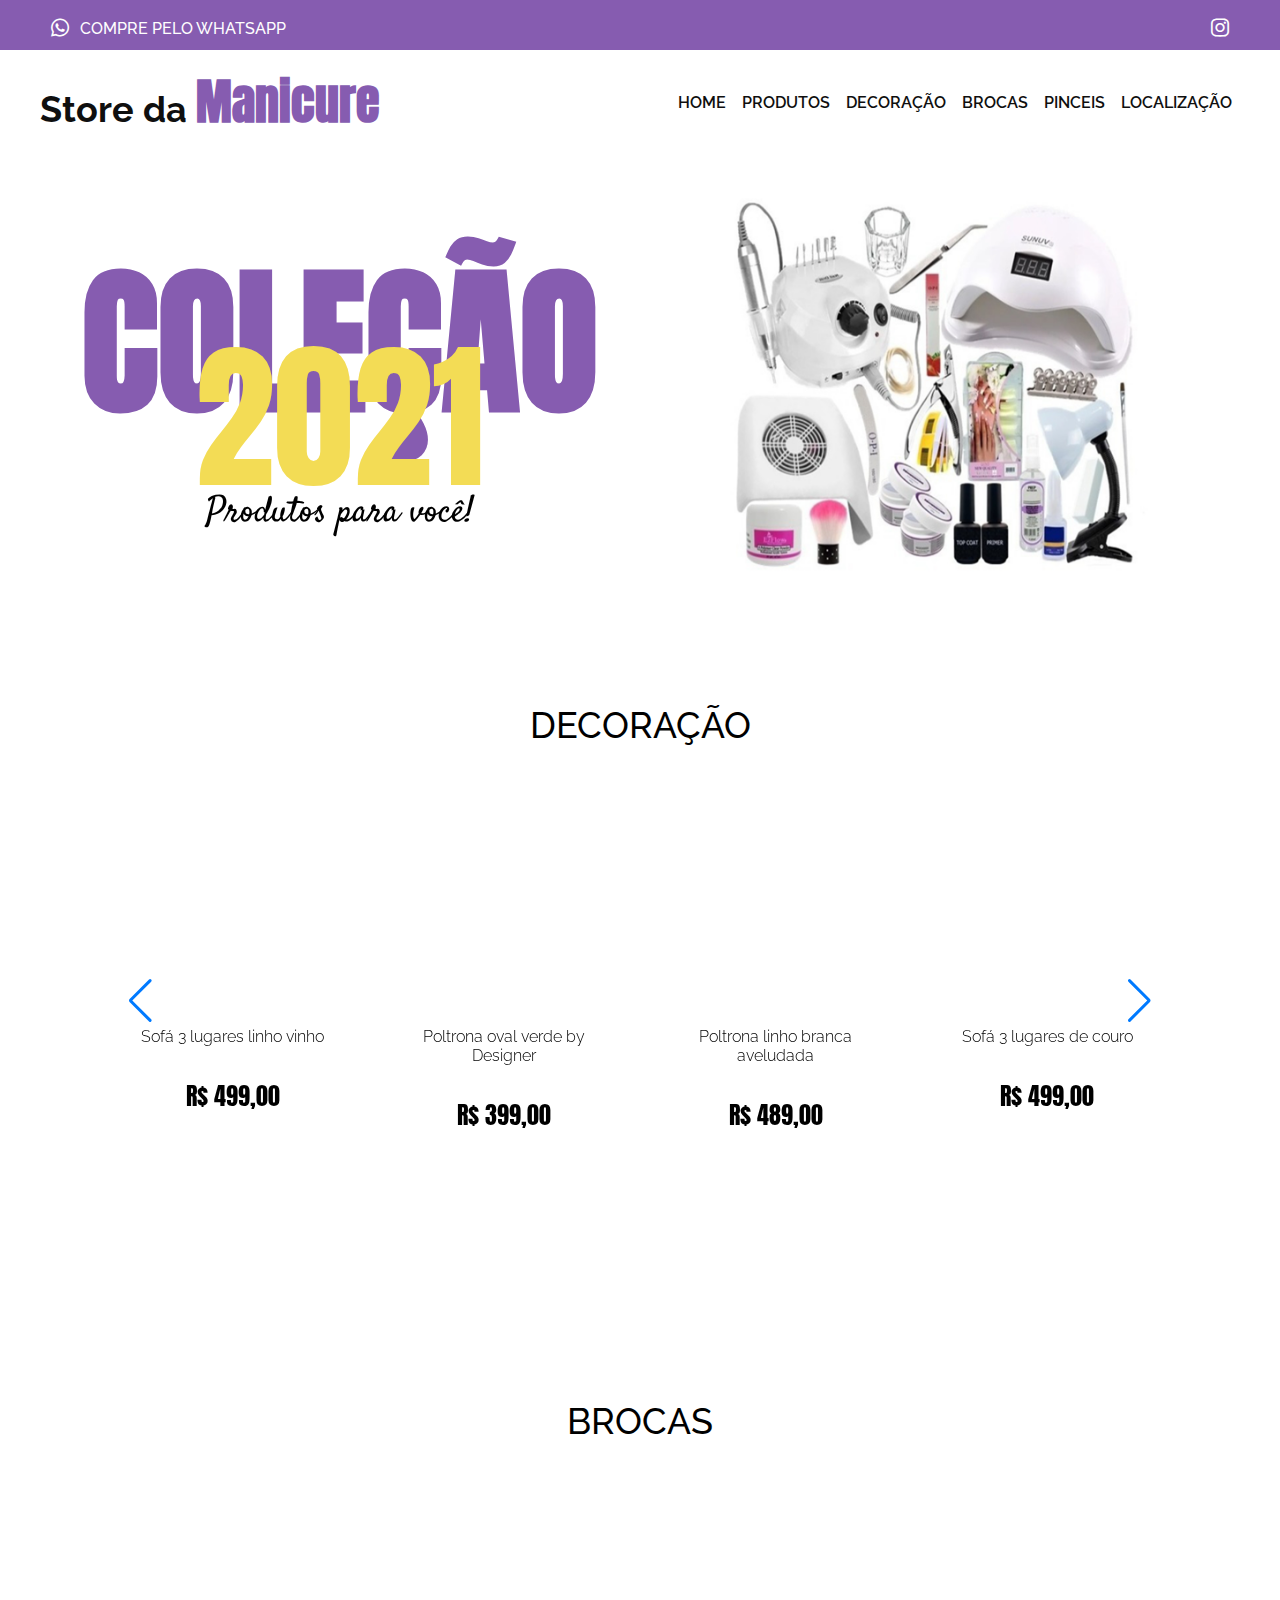
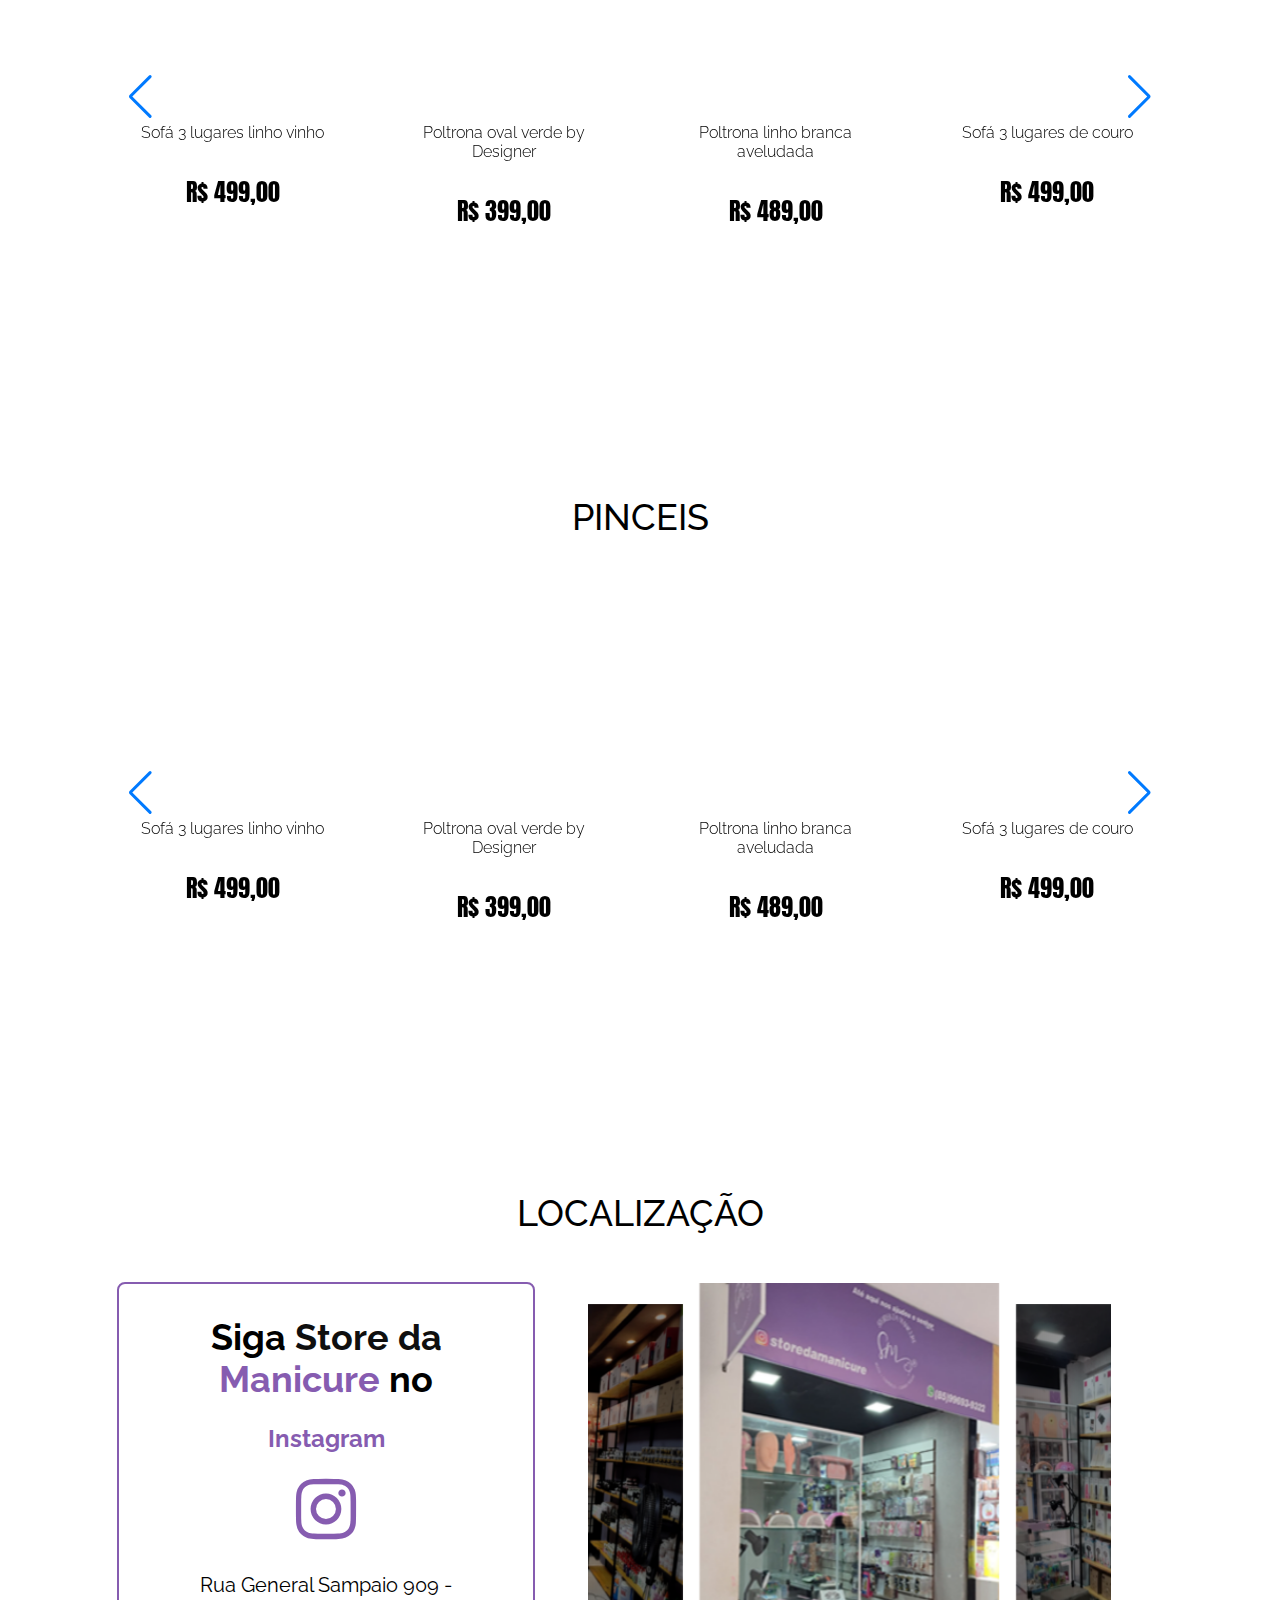
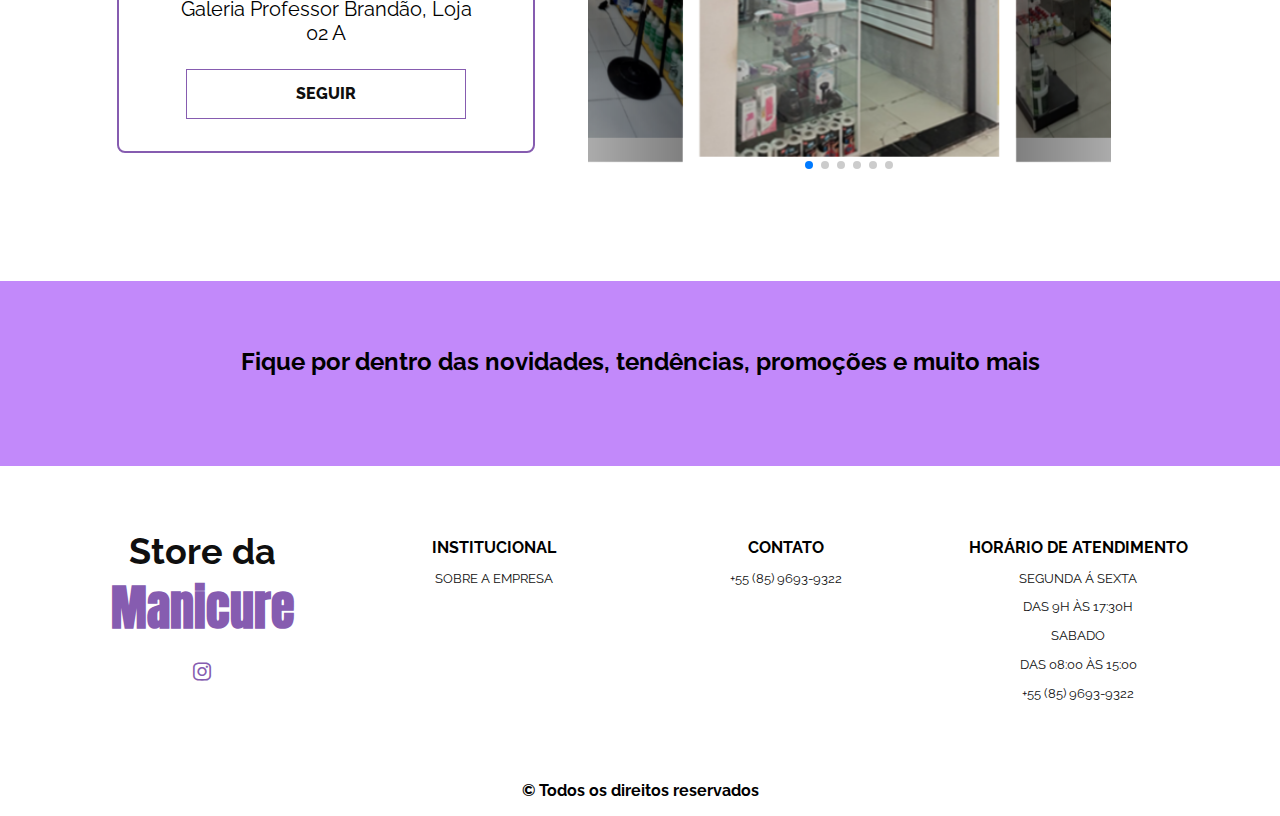
==== produtos.html @ 6039e3cc "Update produtos.html" ====
<!DOCTYPE html>
<html lang="en">

<head>
    <meta charset="utf-8" />
    <title>Store da Manicure</title>
    <meta name="viewport" content="width=device-width, initial-scale=1, minimum-scale=1, maximum-scale=1" />
    <!-- Link BoxIcons -->
    <link href='https://unpkg.com/boxicons@2.0.9/css/boxicons.min.css' rel='stylesheet'>
    <!-- Link Swiper CSS -->
    <link rel="stylesheet" href="assets/css/swiper-bundle.css" />
    <!-- Link CSS Style -->
    <link rel="stylesheet" href="assets/css/style.css">

</head>

<body>
    <div class="social">

        <div class="social__content container">
            <div class="social__whatsApp">
                <a href="http://wa.me/5585996939322/">
                    <i class='bx bxl-whatsapp'></i>
                    <span>Compre pelo WhatsApp</span>
                </a>
            </div>
            <div class="social__media">
                <a href="https://www.instagram.com/storedamanicure/"><i class='bx bxl-instagram'></i></a>
            </div>
        </div>

    </div>
    <!-- HEADER -->
    <header class="header" id="header">
        <div class="nav__bar container">
            <h1><a href="#" class="logo">Store da <span> Manicure</span></a></h1>

            <div class="nav" id="nav">
                <ul class="nav__menu">
                    <li class="nav__item"><a href="./index.html" class="nav__link">Home</a></li>
                    <li class="nav__item"><a href="./produtos.html" class="nav__link">Produtos</a></li>
                    <li class="nav__item"><a href="#decoracao" class="nav__link">Decoração</a></li>
                    <li class="nav__item"><a href="#brocas" class="nav__link">Brocas</a></li>
                    <li class="nav__item"><a href="#pinceis" class="nav__link">Pinceis</a></li>
                    <li class="nav__item"><a href="#loc" class="nav__link">Localização</a></li>
                </ul>
            </div>      
                <div class="nav__toggle" id="nav-toggle">
                    <i class='bx bx-menu'></i>
                </div>
            </div>
        </div>
    </header>
    <!-- HEADER END -->

    <!-- MAIN -->
    <main>
        <!-- HERO -->
        <section class="hero container">
            <div class="hero__content swiper" id="hero">
                <div class="swiper-wrapper">
                    <div class="hero__slide swiper-slide">
                        <div class="hero__slide-text">
                            <h1>coleção</h1>
                            <span>2021</span>
                            <p>Produtos para você!</p>
                        </div>
                        <div class="hero__slide-img">
                            <img src="./assets/img/teste 2.png" alt="">
                        </div>
                    </div>

                    <div class="hero__slide swiper-slide">
                        <div class="hero__slide-text">
                            <h1>5%</h1>
                            <span>OFF</span>
                            <p>Na loja fisica</p>
                        </div>
                        <div class="hero__slide-img">
                            <img src="./assets/img/teste 3.png" alt="">
                        </div>
                    </div>
                </div>
            </div>
        </section>
        <!-- HERO END -->

        <!-- OFFER TWO 01 -->
        <section class="offer section container" id="decoracao">
            <h1 class="section__title">Decoração</h1>
            <div class="offer__content swiper-container" id="offer">
                <div class="swiper-wrapper">
                    <div class="offer__item swiper-slide">
                        <div class="offer__img">
                            <img src="assets/img/desejados/desejado-1.png" alt="">
                        </div>
                        <div class="offer__desc">
                            <p>Sofá 3 lugares linho vinho</p>
                        </div>
                        <div class="offer__price">
                            <span>R$ 499,00</span>
                        </div>
                        <a href="http://wa.me/5585996939322/" class="btn">Compre agora!</a>
                    </div>

                    <div class="offer__item swiper-slide">
                        <div class="offer__img">
                            <img src="assets/img/desejados/desejado-2.png" alt="">
                        </div>
                        <div class="offer__desc">
                            <p>Poltrona oval verde by Designer</p>
                        </div>
                        <div class="offer__price">
                            <span>R$ 399,00</span>
                        </div>
                        <a href="http://wa.me/5585996939322/" class="btn">Compre agora!</a>                 
                       </div>

                    <div class="offer__item swiper-slide">
                        <div class="offer__img">
                            <img src="assets/img/desejados/desejado-3.png" alt="">
                        </div>
                        <div class="offer__desc">
                            <p>Poltrona linho branca aveludada</p>
                        </div>
                        <div class="offer__price">
                            <span>R$ 489,00</span>
                        </div>
                        <a href="http://wa.me/5585996939322/" class="btn">Compre agora!</a>
                    </div>

                    <div class="offer__item swiper-slide">
                        <div class="offer__img">
                            <img src="assets/img/desejados/desejado-4.png" alt="">
                        </div>
                        <div class="offer__desc">
                            <p>Sofá 3 lugares de couro</p>
                        </div>
                        <div class="offer__price">
                            <span>R$ 499,00</span>
                        </div>
                        <a href="http://wa.me/5585996939322/" class="btn">Compre agora!</a>
                    </div>

                    <div class="offer__item swiper-slide">
                        <div class="offer__img">
                            <img src="assets/img/desejados/desejado-5.png" alt="">
                        </div>
                        <div class="offer__desc">
                            <p>Poltrona linha laranja aveludada</p>
                        </div>
                        <div class="offer__price">
                            <span>R$ 499,00</span>
                        </div>
                        <a href="http://wa.me/5585996939322/" class="btn">Compre agora!</a>
                    </div>
                </div>
                <div class="swiper-button-next"></div>
                <div class="swiper-button-prev"></div>
            </div>
        </section>
        <!-- OFFER TWO END -->

        
        <!-- OFFER TWO  02-->
        <section class="offer section container" id="brocas">
            <h1 class="section__title">Brocas</h1>
            <div class="offer__content swiper-container" id="offer">
                <div class="swiper-wrapper">
                    <div class="offer__item swiper-slide">
                        <div class="offer__img">
                            <img src="assets/img/desejados/desejado-1.png" alt="">
                        </div>
                        <div class="offer__desc">
                            <p>Sofá 3 lugares linho vinho</p>
                        </div>
                        <div class="offer__price">
                            <span>R$ 499,00</span>
                        </div>
                        <a href="http://wa.me/5585996939322/" class="btn">Compre agora!</a>
                    </div>

                    <div class="offer__item swiper-slide">
                        <div class="offer__img">
                            <img src="assets/img/desejados/desejado-2.png" alt="">
                        </div>
                        <div class="offer__desc">
                            <p>Poltrona oval verde by Designer</p>
                        </div>
                        <div class="offer__price">
                            <span>R$ 399,00</span>
                        </div>
                        <a href="http://wa.me/5585996939322/" class="btn">Compre agora!</a>
                    </div>

                    <div class="offer__item swiper-slide">
                        <div class="offer__img">
                            <img src="assets/img/desejados/desejado-3.png" alt="">
                        </div>
                        <div class="offer__desc">
                            <p>Poltrona linho branca aveludada</p>
                        </div>
                        <div class="offer__price">
                            <span>R$ 489,00</span>
                        </div>
                        <a href="http://wa.me/5585996939322/" class="btn">Compre agora!</a>
                    </div>

                    <div class="offer__item swiper-slide">
                        <div class="offer__img">
                            <img src="assets/img/desejados/desejado-4.png" alt="">
                        </div>
                        <div class="offer__desc">
                            <p>Sofá 3 lugares de couro</p>
                        </div>
                        <div class="offer__price">
                            <span>R$ 499,00</span>
                        </div>
                        <a href="http://wa.me/5585996939322/" class="btn">Compre agora!</a>
                    </div>

                    <div class="offer__item swiper-slide">
                        <div class="offer__img">
                            <img src="assets/img/desejados/desejado-5.png" alt="">
                        </div>
                        <div class="offer__desc">
                            <p>Poltrona linha laranja aveludada</p>
                        </div>
                        <div class="offer__price">
                            <span>R$ 499,00</span>
                        </div>
                        <a href="http://wa.me/5585996939322/" class="btn">Compre agora!</a>
                    </div>
                </div>
                <div class="swiper-button-next"></div>
                <div class="swiper-button-prev"></div>
            </div>
        </section>
        <!-- OFFER TWO END -->

         <!-- OFFER TWO 03-->
         <section class="offer section container" id="pinceis">
            <h1 class="section__title">Pinceis</h1>
            <div class="offer__content swiper-container" id="offer">
                <div class="swiper-wrapper">
                    <div class="offer__item swiper-slide">
                        <div class="offer__img">
                            <img src="assets/img/desejados/desejado-1.png" alt="">
                        </div>
                        <div class="offer__desc">
                            <p>Sofá 3 lugares linho vinho</p>
                        </div>
                        <div class="offer__price">
                            <span>R$ 499,00</span>
                        </div>
                        <a href="http://wa.me/5585996939322/" class="btn">Compre agora!</a>
                    </div>

                    <div class="offer__item swiper-slide">
                        <div class="offer__img">
                            <img src="assets/img/desejados/desejado-2.png" alt="">
                        </div>
                        <div class="offer__desc">
                            <p>Poltrona oval verde by Designer</p>
                        </div>
                        <div class="offer__price">
                            <span>R$ 399,00</span>
                        </div>
                        <a href="http://wa.me/5585996939322/" class="btn">Compre agora!</a>
                    </div>

                    <div class="offer__item swiper-slide">
                        <div class="offer__img">
                            <img src="assets/img/desejados/desejado-3.png" alt="">
                        </div>
                        <div class="offer__desc">
                            <p>Poltrona linho branca aveludada</p>
                        </div>
                        <div class="offer__price">
                            <span>R$ 489,00</span>
                        </div>
                        <a href="http://wa.me/5585996939322/" class="btn">Compre agora!</a>
                    </div>

                    <div class="offer__item swiper-slide">
                        <div class="offer__img">
                            <img src="assets/img/desejados/desejado-4.png" alt="">
                        </div>
                        <div class="offer__desc">
                            <p>Sofá 3 lugares de couro</p>
                        </div>
                        <div class="offer__price">
                            <span>R$ 499,00</span>
                        </div>
                        <a href="http://wa.me/5585996939322/" class="btn">Compre agora!</a>
                    </div>

                    <div class="offer__item swiper-slide">
                        <div class="offer__img">
                            <img src="assets/img/desejados/desejado-5.png" alt="">
                        </div>
                        <div class="offer__desc">
                            <p>Poltrona linha laranja aveludada</p>
                        </div>
                        <div class="offer__price">
                            <span>R$ 499,00</span>
                        </div>
                        <a href="http://wa.me/5585996939322/" class="btn">Compre agora!</a>
                    </div>
                </div>
                <div class="swiper-button-next"></div>
                <div class="swiper-button-prev"></div>
            </div>
        </section>
        <!-- OFFER TWO END -->

          <!-- INSPIRATION -->
          <section class="inspiration section container" id="loc">
            <h1 class="section__title">Localização</h1>
            <div class="inspiration__content">
                <div class="inspiration__info">
                    <h2>Siga <a href="#">Store da <span>Manicure</span></a> no</h2>
                    <h3>Instagram</h3>
                    <i class='bx bxl-instagram'></i>
                    <p>Rua General Sampaio 909 -
                        Galeria Professor Brandão, Loja 02 A</p>
                    <a href="https://www.instagram.com/storedamanicure/" class="btn btn__outline">seguir</a>
                </div>
                <div class="inspiration__img swiper-container" id="inspiration-img">
                    <div class="swiper-wrapper">
                        <div class="swiper-slide">
                            <img src="assets/img/loja/1-loja.png" alt="">
                        </div>
                        <div class="swiper-slide">
                            <img src="assets/img/loja/2-loja.png" alt="">
                        </div>
                        <div class="swiper-slide">
                            <img src="assets/img/loja/3-loja.png" alt="">
                        </div>
                        <div class="swiper-slide">
                            <img src="assets/img/loja/4-loja.png" alt="">
                        </div>
                        <div class="swiper-slide">
                            <img src="assets/img/loja/5-loja.png" alt="">
                        </div>
                        <div class="swiper-slide">
                            <img src="assets/img/loja/6-loja.png" alt="">
                        </div>
                    </div>
                    <div class="swiper-pagination"></div>
                </div>
            </div>
        </section>
        <!-- INSPIRATION END -->

        <!-- NEWSLETTER -->
        <section class="newsletter section">
            <div class="newsletter__content container">
                <div class="newsletter__text">
                    <p> Fique por dentro das novidades, tendências, promoções e muito mais </p>
                </div>
            
            </div>
        </section>
        <!-- NEWSLETTER END -->
    </main>
    <!-- MAIN END-->

    <!-- FOOTER -->
    <footer class="footer container">
        <div class="footer__content">
            <div class="footer__data">
                <h1><a href="#" class="logo">Store da <span>Manicure </span></a></h1>
                <div class="social__media">
                    <a href="https://www.instagram.com/storedamanicure/"><i class='bx bxl-instagram'></i></a>

                </div>
            </div>

            <div class="footer__data">
                <h2>Institucional</h2>
                <ul>
                    <li><a href="#">sobre a empresa</a></li>    
                </ul>
            </div>

            <div class="footer__data">
                <h2>Contato</h2>
                <ul>
                    <li><a href="http://wa.me/5585996939322/"> +55 (85) 9693-9322</a></li>
                </ul>
            </div>

            <div class="footer__data">
                <h2>horário de atendimento</h2>
                <ul>
                    <li>segunda á sexta<br>das 9h às 17:30h </li>
                    <li>Sabado <br>das 08:00 às 15:00 </li>
                    <li><a href="http://wa.me/5585996939322/"> +55 (85) 9693-9322</a></li>
                </ul>
            </div>
        </div>
        <div class="copy">
            <p>&copy Todos os direitos reservados</p>
            <span></span>
        </div>
    </footer> 
    <!-- FOOTER END -->

    <!-- Swiper JS -->
    <script src="assets/js/swiper-bundle.js"></script>
    <!-- javascript -->
    <script src="assets/js/style.js"></script>
</body>

</html>
---- assets/css/style.css ----
/* font */
@import url("https://fonts.googleapis.com/css2?family=Anton&family=Raleway:wght@300;400;500;600;700;800&family=Satisfy&display=swap");

:root {
    --header-height: 8rem;

    /*--------------------COLORS-----------------------------*/
    --primary-color: #865cb0;
    --primary-color-alt: #c289fa;
    --secondary-color: #eeeeee;
    --secondary-color-alt: #dcdcdc;
    --black-color: #0f0f0f;
    --white-color: #ffffff;

    /*---------------FONT  AND TYPOGRAPHY-------------------*/
    --font-body: "Raleway", sans-serif;
    --font-title: "Anton", sans-serif;
    --font-cursive: "Satisfy", cursive;
    --big-font-size: 3rem; /*48px*/
    --h1-font-size: 2.25rem; /*36px*/
    --h2-font-size: 1.5rem; /*24px*/
    --h3-font-size: 1.25rem; /*20px*/
    --normal-font-size: 1rem; /*16px*/
    --small-font-size: 0.813rem; /*12px  0.938rem  14*/

    /*---------------FONT WEIGHT-------------------*/
    --font-light: 300;
    --font-regular: 400;
    --font-medium: 500;
    --font-semibold: 600;
    --font-bold: 700;
    --font-extrabold: 800;

    /*---------------MARGINS-------------------*/
    --mb-05: 0.5rem;
    --mb-1: 1rem;
    --mb-1-5: 1.5rem;
    --mb-2: 2rem;
    --mb-2-5: 2.5rem;
    --mb-3: 3rem;

    /*---------------Z INDEXS-------------------*/
    --Z-fixed: 100;
    --z-tooltip: 10;
}
*,
::before,
::after {
    padding: 0;
    margin: 0;
    box-sizing: border-box;
}

html {
    scroll-behavior: smooth;
}

body {
    background-color: var(--white-color);
    font-family: var(--font-body);
    font-size: var(--normal-font-size);
    overflow-x: hidden;
}

a {
    text-decoration: none;
}

ul {
    list-style: none;
}

.container {
    max-width: 1200px;
    margin: 0 auto;
}

.section {
    padding: 6rem 6%;
}

.section__title {
    font-size: var(--h1-font-size);
    text-align: center;
    font-weight: var(--font-medium);
    text-transform: uppercase;
}
/* BUTTON */
.btn {
    width: 100%;
    height: 50px;
    display: flex;
    align-items: center;
    justify-content: center;
    outline: none;
    background-color: var(--primary-color);
    border: none;
    color: var(--white-color);
    font-size: var(--small-font-size);
    font-weight: var(--font-extrabold);
    text-transform: uppercase;
    padding: 0.5rem;
    cursor: pointer;
    transition: all 400ms ease-in-out;
}
.btn:hover {
    background-color: var(--primary-color-alt);
    color: var(--black-color);
}
.btn__outline {
    background-color: var(--white-color);
    border: 1px solid var(--primary-color);
    color: var(--black-color);
}
/* HEADER SOCIAL */
.social {
    width: 100%;
    height: 50px;
    padding: 0.5rem 1rem;
    background-color: var(--primary-color);
}
.social__content {
    display: flex;
    align-items: center;
    justify-content: space-between;
}
.social__whatsApp a {
    display: flex;
    align-items: center;
    color: var(--white-color);
    cursor: pointer;
}
.social__media {
    z-index: 9999;
}
.social__whatsApp i,
.social__media i {
    font-size: var(--h2-font-size);
    color: var(--white-color);
    border-radius: 10px;
    padding: 0.5rem;
    transition: all 400ms ease-in-out;
    cursor: pointer;
}

.social__media i:hover {
    border-radius: 10px;
    color: var(--primary-color);
    background-color: var(--white-color);
}

.social__whatsApp span {
    font-weight: var(--font-medium);
    text-transform: uppercase;
}
/* hHEADER MENU */
.header {
    width: 100%;
    padding: 1rem;
}
.nav__bar {
    display: flex;
    align-items: center;
    justify-content: space-between;
}
.nav__bar .logo, .footer__data .logo {
    font-size: var(--h1-font-size);
    color: var(--black-color);
}
.nav__bar .logo span, .footer__data .logo span {
    font-family: var(--font-title);
    font-size: var(--big-font-size);
    color: var(--primary-color);
}
.nav__login {
    display: flex;
    align-items: center;
    justify-content: space-between;
    z-index: var(--Z-fixed);
}
.nav__user a,
.nav__cart a {
    cursor: pointer;
}
.nav__user a i,
.nav__cart a i {
    font-size: var(--h2-font-size);
    color: var(--black-color);
    padding: 0.5rem;
    margin-right: var(--mb-1);
    transition: all 400ms ease;
}
.nav__toggle {
    font-size: var(--h1-font-size);
    line-height: 36px;
    padding: 0.5rem;
    cursor: pointer;
}
.nav__user a i:hover,
.nav__cart a i:hover,
.nav__toggle:hover {
    background-color: var(--primary-color-alt);
    border-radius: 8px;
}
/* MEDIA QUERY NAVBAR */
@media (max-width: 960px) {
    .nav {
        position: absolute;
        top: 50px;
        right: 0;
        width: 0;
        background-color: var(--primary-color-alt);
        font-size: var(--h2-font-size);
        text-align: center;
        text-transform: capitalize;
        padding-top: var(--header-height);
        box-shadow: -9px -1px 5px 0 rgba(61, 87, 47, 0.4);
        transition: all 400ms ease-in-out;
        z-index: var(--Z-fixed);
    }
    .nav__menu {
        width: 100%;
    }
    .nav__item {
        width: 100%;
        padding: 15px 0;
    }
    .show-menu {
        width: 50%;
    }
}
.nav__link {
    width: 100%;
    font-weight: var(--font-bold);
    color: var(--black-color);
    transition: all 400ms ease;
    position: relative;
}
.nav__item:hover,
.nav__item.active-link {
    background-color: var(--white-color);
}
/* HERO */
.hero {
    width: 100%;
}
.hero__slide-text {
    text-align: center;
    position: relative;
}
.hero__slide-text h1,
.hero__slide-text span {
    font-family: var(--font-title);
    font-size: 100px;
    text-transform: uppercase;
    color: var(--primary-color);
}
.hero__slide-text span {
    position: absolute;
    top: 50%;
    left: 50%;
    transform: translate(-50%, -35%);
    color: #f3dc55;
}
.hero__slide-text p {
    font-family: var(--font-cursive);
    font-size: var(--h1-font-size);
    line-height: 52px;
    margin-top: var(--mb-1-5);
}
.hero__slide-img {
    text-align: center;
}
.hero__slide-img img {
    width: 450px;
}
/* ENVIRONMENT */
.environment__itens {
    display: grid;
    grid-template-columns: repeat(2, 1fr);
    gap: 20px;
    margin: var(--mb-3) 0;
}
.environment__item {
    display: flex;
    flex-direction: column;
    align-items: center;
    justify-content: flex-end;
    padding: 1rem 2rem;
    margin-top: var(--mb-2);
    border-radius: 10px;
    cursor: pointer;
}
.environment__item img {
    margin-bottom: var(--mb-1);
}
.environment__item span {
    font-size: var(--h3-font-size);
    font-weight: var(--font-semibold);
    text-transform: capitalize;
    color: var(--black-color);
    text-align: center;
}
.environment__item:nth-child(1):hover,
.environment__item:nth-child(3):hover {
    clip-path: polygon(0 1%, 100% 0%, 85% 100%, 15% 100%);
    background-color: var(--primary-color-alt);
}
.environment__item:nth-child(2):hover,
.environment__item:nth-child(4):hover {
    clip-path: polygon(15% 0%, 85% 0%, 100% 100%, 0% 100%);
    background-color: var(--primary-color-alt);
}
/* OFFER */
.offer {
    width: 100%;
}
.offer__content {
    display: flex;
    flex-wrap: wrap;
    margin-top: var(--mb-3);
}
.offer__item {
    border: 1px solid transparent;
    text-align: center;
    cursor: pointer;
    position: relative;
    transition: all 400ms ease-in-out;
}
.offer__item:hover::before {
    content: "";
    position: absolute;
    top: 0;
    left: 0;
    width: 100%;
    height: 4px;
    background-color: var(--primary-color);
}
.offer__item:hover {
    border: 1px solid var(--black-color);
}
.offer__item .offer__img {
    height: 200px;
    display: flex;
    align-items: flex-end;
    justify-content: center;
}
.offer__item .offer__desc {
    padding: 1rem;
}
.offer__item .offer__desc p {
    font-weight: var(--font-light);
    line-height: 19px;
    margin: var(--mb-1) 0;
}
.offer__item .offer__price {
    margin-bottom: var(--mb-1-5);
}
.offer__item .offer__price span {
    font-family: var(--font-title);
    font-size: var(--h2-font-size);
}
.offer__discount {
    width: 100%;
    background-color: var(--secondary-color);
    border: 1px solid transparent;
    padding: 0.5rem;
    margin-bottom: var(--mb-05);
}
.offer__discount a {
    color: var(--black-color);
    font-size: var(--small-font-size);
    line-height: 1.5rem;
}
.offer__discount:hover {
    background-color: var(--secondary-color-alt);
}
.offer__item .btn {
    width: 100%;
    opacity: 0;
    transition: all 400ms ease-in-out;
}
.offer__item:hover .btn {
    opacity: 1;
}
/* SERVICE */
.service {
    width: 100%;
    background-color: var(--primary-color-alt);
    margin: var(--mb-3) 0;
}
.service__content {
   
    grid-template-columns: 1fr;
}
.service__item {
    text-align: center;
    margin: 40px 0;
    align-items: center;
}
.service__item p {
    font-family: var(--font-title);
    font-size: var(--h1-font-size);
    text-transform: uppercase;
    line-height: 53px;
}
.service__item span {
    font-size: var(--h3-font-size);
}
/* OFFER COLLECTION */
.offer__collection {
    width: 100%;
    background-color: var(--secondary-color);
}
.offer__collection-content {
    display: grid;
    grid-template-columns: 1fr;
    margin-top: var(--mb-2);
}
.offer__collection-desc {
    display: flex;
    flex-direction: column;
    align-items: center;
    justify-content: center;
    text-align: center;
}
.offer__collection-desc h1 {
    font-size: var(--h1-font-size);
    font-weight: var(--font-semibold);
}
.offer__collection-desc .countdown {
    display: none;
    margin: var(--mb-2) 0;
}
.offer__collection-desc .countdown .time {
    width: 100px;
    height: 100px;
    display: flex;
    align-items: center;
    justify-content: center;
    flex-direction: column;
    text-align: center;
}
.offer__collection-desc .countdown .time h2 {
    width: 80px;
    height: 80px;
    background-color: var(--primary-color-alt);
    font-family: var(--font-title);
    font-size: var(--big-font-size);
    color: var(--primary-color);
    margin-bottom: var(--mb-05);
}
.offer__collection-desc .countdown .time small {
    font-size: var(--h3-font-size);
    text-transform: capitalize;
    text-align: center;
}
.offer__collection-desc .offer__collection-text {
    font-size: var(--h3-font-size);
    font-weight: var(--font-light);
    line-height: 40px;
    letter-spacing: 2px;
}
.offer__collection-img {
    display: flex;
    justify-content: center;
    margin: var(--mb-2) 0;
}
.offer__collection-img img {
    width: 90%;
}
/* COLLECTION */
.collection__content {
    display: grid;
    grid-template-columns: 1fr;
    margin-top: var(--mb-3);
}
.one .box__img img {
    width: 100%;
}
.collection__box {
    background-color: var(--secondary-color);
    margin: var(--mb-1) 0;
    padding: 1rem 1.5rem;
    position: relative;
    transition: all 400ms ease-in-out;
}
.collection__box:hover::before {
    content: "";
    position: absolute;
    top: 0;
    left: 0;
    width: 100%;
    height: 4px;
    background-color: var(--primary-color);
}
.collection__box .box__img {
    text-align: center;
    margin-bottom: var(--mb-1);
}
.box__desc {
    display: flex;
    align-items: center;
    justify-content: space-between;
}
.box__name p {
    font-size: var(--h3-font-size);
    font-weight: var(--font-light);
    color: var(--black-color);
    padding: 0 0.2rem 0.5rem 0;
}
.box__price span {
    font-family: var(--font-title);
    font-size: var(--h2-font-size);
    color: var(--black-color);
}
.box__desc .offer__discount {
    width: 50%;
    margin: 0;
    padding: 1rem;
    text-align: center;
    transition: 0.4s ease-in-out;
}
.box__desc .offer__discount:hover {
    background-color: var(--white-color);
}
/* INSPIRATION */
.inspiration__content{
    margin-top: var(--mb-3);
}
.inspiration__info{
    margin-bottom: var(--mb-2);
    text-align: center;
    border: 2px solid var(--primary-color);border-radius: 8px;padding: 2rem;
}
.inspiration__info h2{
    font-size: var(--h1-font-size);
    line-height: 42px;
    margin-bottom: var(--mb-1-5);
}
.inspiration__info h2 a{
    color: var(--black-color);
}
.inspiration__info h2 a span{
    color: var(--primary-color);
}
.inspiration__info h3{
    font-size: var(--h2-font-size);
    color: var(--primary-color);
    margin-bottom: var(--mb-1);
}
.inspiration__info i{
    font-size: 5rem;
    color: var(--primary-color);
}
.inspiration__info p{
    font-size: var(--h3-font-size);
    margin: var(--mb-1-5);
}
.inspiration__info .btn{
    width: 80%;
    margin: 0 auto;
    font-size: var(--normal-font-size);
}
.inspiration__img .swiper-slide{
    background-position: center;
    background-size: cover;
    width: 300px;
    height: 500px;
}
.inspiration__img .swiper-slide img{
    display: block;
    width: 100%;
}
/* NEWSLETTER */
.newsletter{
    width: 100%;
    background-color: var(--primary-color-alt);
    padding: 3rem 1rem;
}
.newsletter__content{
    text-align: center;
    padding: 1rem;
}
.newsletter__text{
    margin-bottom: var(--mb-1-5);
}
.newsletter__text p{
    font-size: var(--h2-font-size);
    font-weight: var(--font-bold);
    line-height: 33px;
    text-align: var(--font-bold);
}
.newsletter__form form{
    display: flex;
    align-items: center;
}
.newsletter__form input{
    width: 100%;
    height: 50px;
    padding: 1rem 1.5rem;
    margin-right: var(--mb-1);
}
.newsletter__form .btn:hover{
    border: 1px solid var(--primary-color);
}
/* FOOTER */
.footer{
    margin-top: var(--mb-3);
}
.footer__content{
    display: grid;
    grid-template-columns: repeat(2, 1fr);
    text-align: center;
    margin: var(--mb-3) 0 var(--mb-1);
    padding: 1rem;
}
.footer .social__media{
    margin-top: var(--mb-05);
}
.footer .social__media a i{
    color: var(--primary-color);
}
.footer .social__media a i:hover{
    color: var(--white-color);
    background-color: var(--primary-color);
}
.footer__data{
    margin-bottom: var(--mb-1-5);
}
.footer__data h2{
    font-size: var(--normal-font-size);
    text-transform: uppercase;
    padding: 0.5rem;
}
.footer__data ul li, .footer__data ul li a{
    font-size: var(--small-font-size);
    line-height: 1.8rem;
    color: var(--black-color);
    text-transform: uppercase;
}
.footer__data ul li:hover, .footer__data ul li a:hover{
    text-decoration: underline;
}
.footer .copy{
    text-align: center;
    padding: 1rem 0;
}
.footer .copy p{
    font-weight: var(--font-bold);
}
.footer .copy span{
    font-size: var(--small-font-size);
}
/* MEDIA QUERY */
@media (min-width: 760px){
    .hero__slide{
        display: grid;
        grid-template-columns: repeat(2, 1fr);
        align-items: center;
        padding: 2rem 0;
    }
    .two{
        display: flex;
        justify-content: space-between;
    }
}
@media (min-width: 860px){
    .environment__itens{
        grid-template-columns: repeat(4, 1fr);
        align-items: center;
    }
    .service__content{
        grid-template-columns: repeat(2, 1fr);
        gap: 1.5rem;
    }
    .offer__collection-content{
        display: grid;
        grid-template-columns: repeat(2, 1fr);
        gap: 1rem;
        align-items: center;
    }
    .offer__collection-img img{
        width: 100%;
    }
    .collection__content{
        grid-template-columns: repeat(2, 1fr);
        gap: 1rem;
    }
    .collection__box{
        margin: 0;
    }
    .one .box__img, .one .box__desc{
        margin-top: var(--mb-2);
    }
    .two{
        flex-direction: column;
    }
    .two .box__img img{
        padding-top: 1.5rem;
    }
    .one .offer__discount{
        width: 100%;
    }
    .two .offer__discount{
        display: none;
    }
    .inspiration__content{
        display: flex;
        align-items: center;
        justify-content: space-between;
    }
    .inspiration__info{
        flex-basis: 40%;
    }
    .inspiration__img{
        flex-basis: 50%;
    }
}
@media (min-width: 960px){
    .nav__toggle{
        display: none;
    }
    .nav__menu{
        display: flex;
        align-items: center;
        justify-content: center;
    }
    .nav__link{
        font-size: var(--normal-font-size);
        font-weight: var(--font-semibold);
        color: var(--black-color);
        text-transform: uppercase;
        padding: 0.5rem;
    }
    .nav__link:hover{
        background-color: var(--primary-color-alt);
        border-radius: 10px;
    }
 
    .service__item span{
        padding: 1rem;
    }
    .two .offer__discount{
        display: flex;
    }
    .newsletter__form .btn{
        width: 60%;
    }
    .footer__content{
        grid-template-columns: repeat(4, 1fr);
    }
}
@media (min-width: 1024px){
    .hero__slide-text h1, .hero__slide-text span{
        font-size: 160px;
    }
}
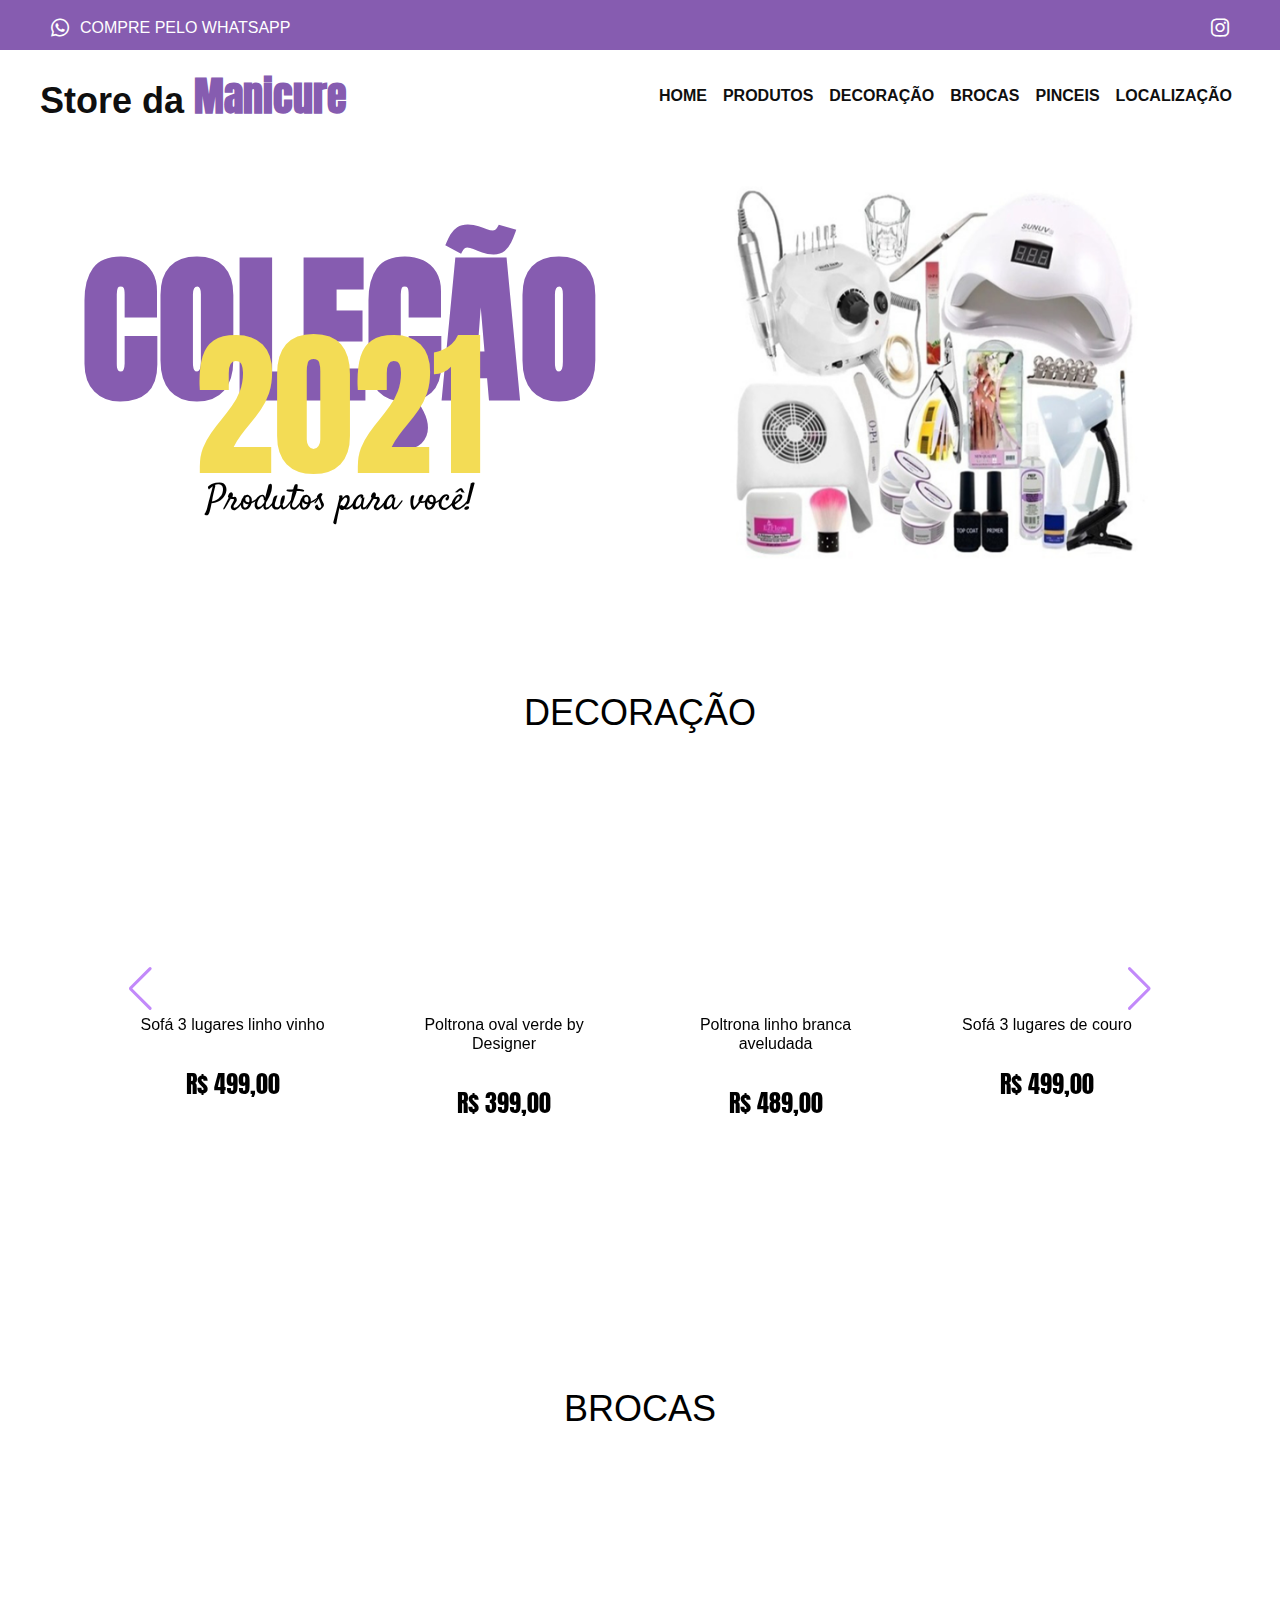
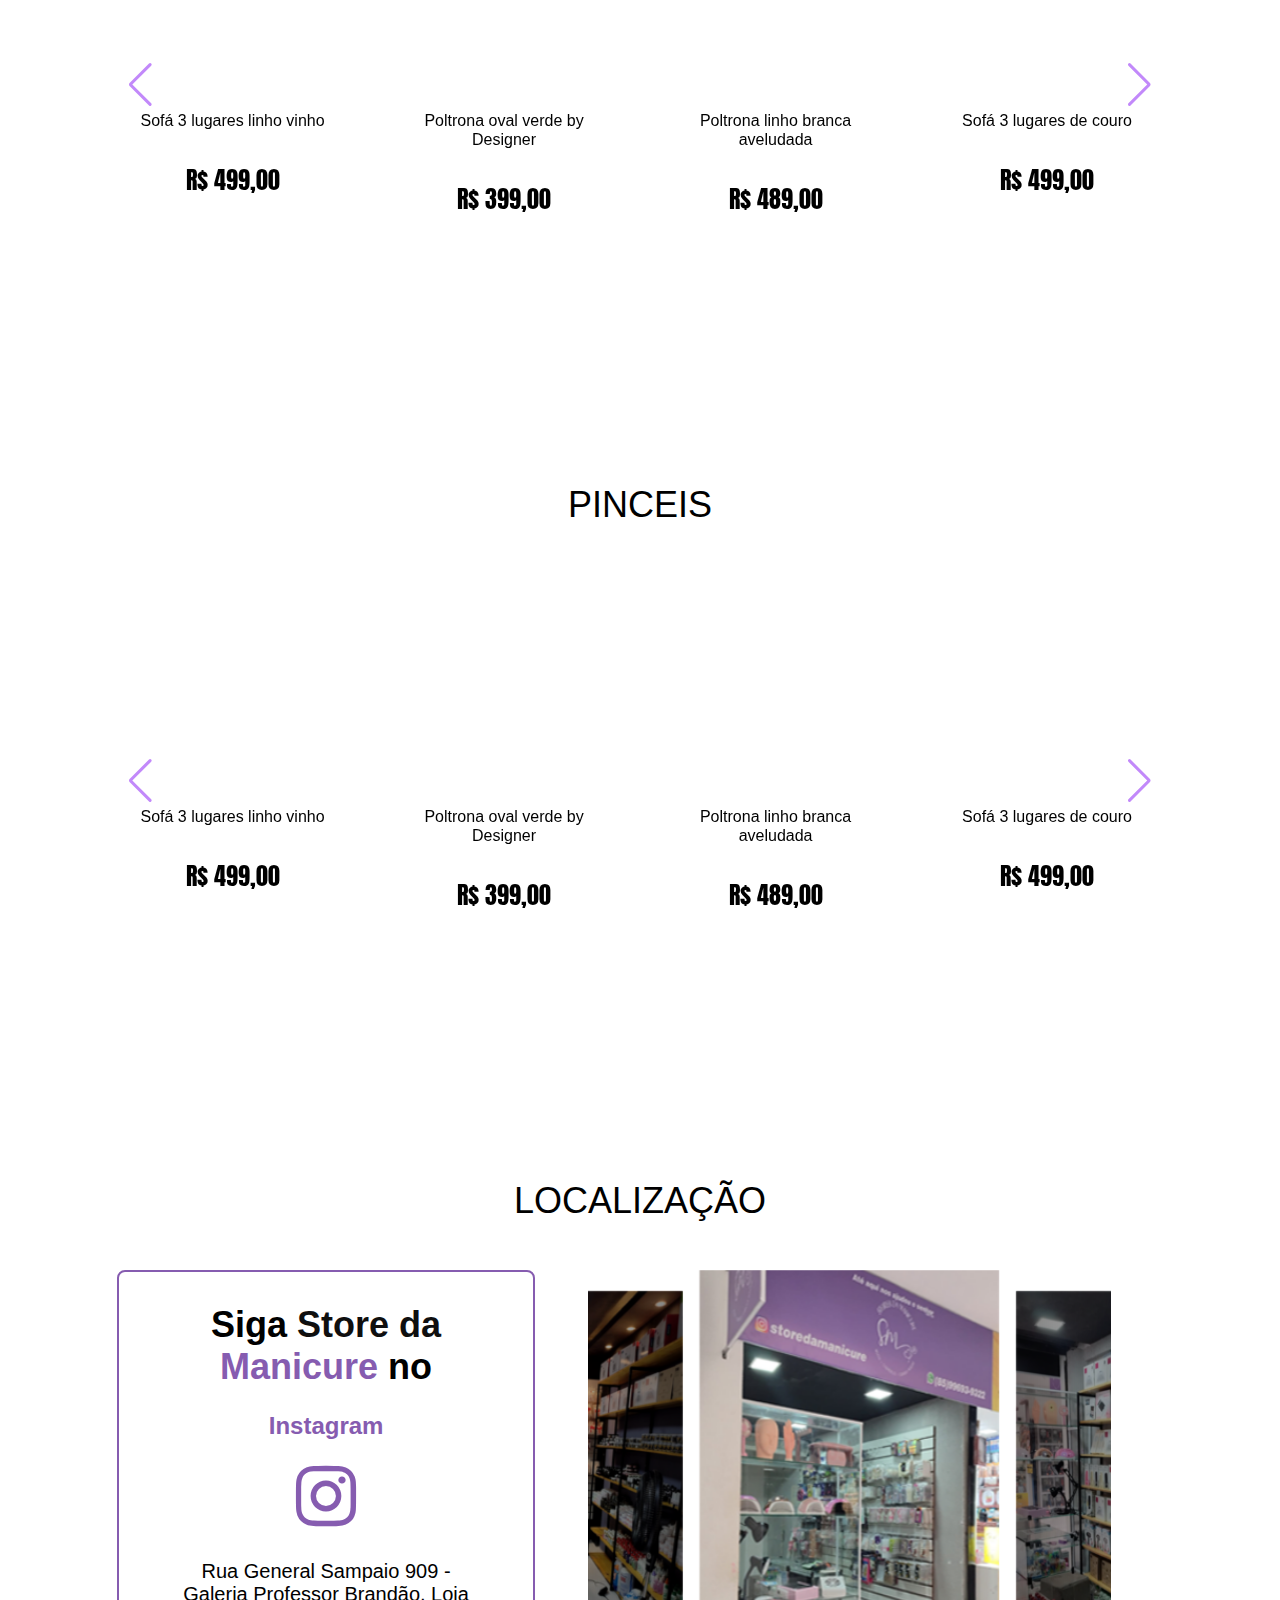
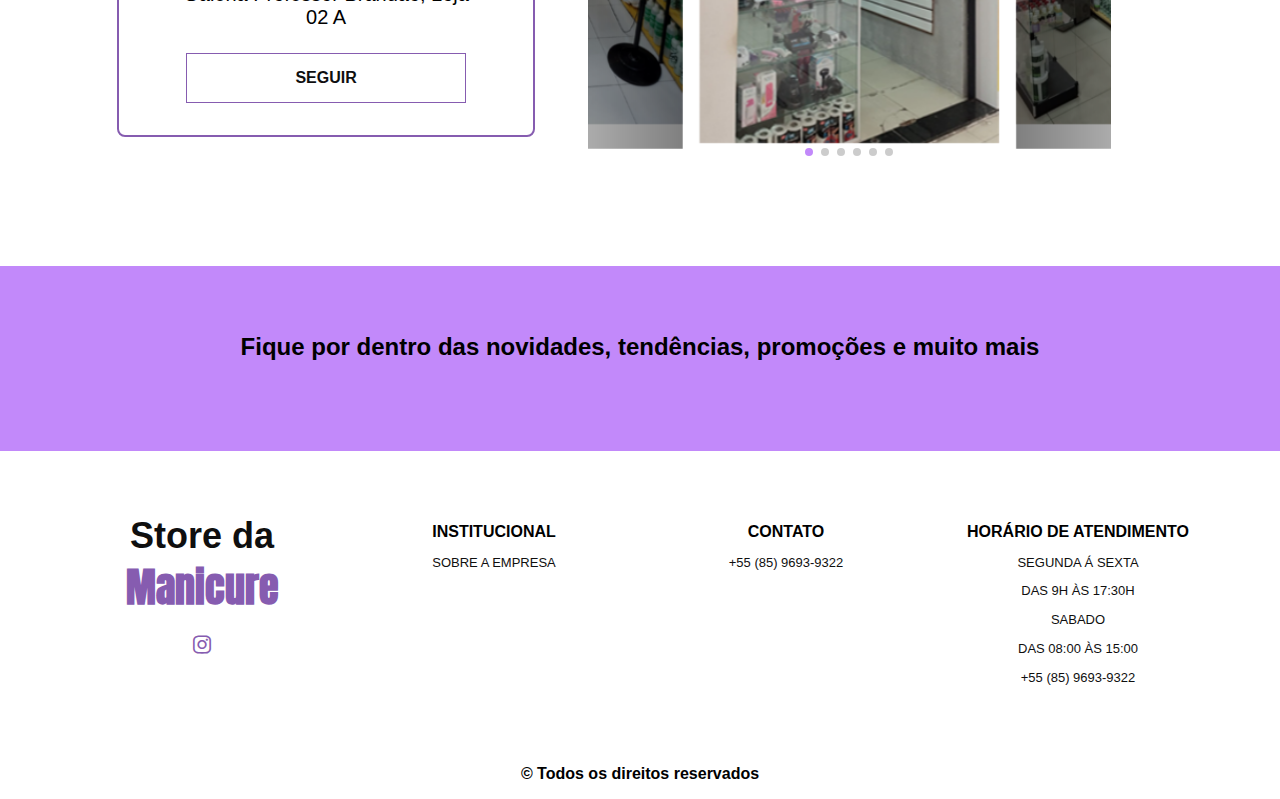
==== commit 24c4acd8: "atualizando" ====
--- a/produtos.html
+++ b/produtos.html
@@ -30,7 +30,7 @@
         </div>
 
     </div>
-    <!-- HEADER -->
+    <!-- Header inicio -->
     <header class="header" id="header">
         <div class="nav__bar container">
             <h1><a href="#" class="logo">Store da <span> Manicure</span></a></h1>
@@ -51,11 +51,11 @@
             </div>
         </div>
     </header>
-    <!-- HEADER END -->
+    <!-- Header fim -->
 
     <!-- MAIN -->
     <main>
-        <!-- HERO -->
+        <!-- Hero -->
         <section class="hero container">
             <div class="hero__content swiper" id="hero">
                 <div class="swiper-wrapper">
@@ -83,9 +83,9 @@
                 </div>
             </div>
         </section>
-        <!-- HERO END -->
-
-        <!-- OFFER TWO 01 -->
+        <!-- Hero fim -->
+
+        <!-- Offer -->
         <section class="offer section container" id="decoracao">
             <h1 class="section__title">Decoração</h1>
             <div class="offer__content swiper-container" id="offer">
@@ -159,10 +159,9 @@
                 <div class="swiper-button-prev"></div>
             </div>
         </section>
-        <!-- OFFER TWO END -->
-
+        <!-- Offer END -->
         
-        <!-- OFFER TWO  02-->
+        <!-- Offer TWO -->
         <section class="offer section container" id="brocas">
             <h1 class="section__title">Brocas</h1>
             <div class="offer__content swiper-container" id="offer">
@@ -236,9 +235,9 @@
                 <div class="swiper-button-prev"></div>
             </div>
         </section>
-        <!-- OFFER TWO END -->
-
-         <!-- OFFER TWO 03-->
+        <!-- Offer two end -->
+
+         <!-- Offer three-->
          <section class="offer section container" id="pinceis">
             <h1 class="section__title">Pinceis</h1>
             <div class="offer__content swiper-container" id="offer">
@@ -312,9 +311,9 @@
                 <div class="swiper-button-prev"></div>
             </div>
         </section>
-        <!-- OFFER TWO END -->
-
-          <!-- INSPIRATION -->
+        <!-- Offer three end -->
+
+          <!-- Inspiration -->
           <section class="inspiration section container" id="loc">
             <h1 class="section__title">Localização</h1>
             <div class="inspiration__content">
@@ -351,7 +350,7 @@
                 </div>
             </div>
         </section>
-        <!-- INSPIRATION END -->
+        <!-- Inspiration END -->
 
         <!-- NEWSLETTER -->
         <section class="newsletter section">
@@ -366,7 +365,6 @@
     </main>
     <!-- MAIN END-->
 
-    <!-- FOOTER -->
     <footer class="footer container">
         <div class="footer__content">
             <div class="footer__data">
@@ -405,12 +403,9 @@
             <span></span>
         </div>
     </footer> 
-    <!-- FOOTER END -->
 
     <!-- Swiper JS -->
     <script src="assets/js/swiper-bundle.js"></script>
-    <!-- javascript -->
     <script src="assets/js/style.js"></script>
 </body>
-
-</html>
+</html>--- a/assets/css/style.css
+++ b/assets/css/style.css
@@ -13,10 +13,10 @@
     --white-color: #ffffff;
 
     /*---------------FONT  AND TYPOGRAPHY-------------------*/
-    --font-body: "Raleway", sans-serif;
+    --font-body: "Sans-serif", sans-serif;
     --font-title: "Anton", sans-serif;
     --font-cursive: "Satisfy", cursive;
-    --big-font-size: 3rem; /*48px*/
+    --big-font-size: 2.5rem; /*48px*/
     --h1-font-size: 2.25rem; /*36px*/
     --h2-font-size: 1.5rem; /*24px*/
     --h3-font-size: 1.25rem; /*20px*/
@@ -56,6 +56,7 @@
 }
 
 body {
+    position: absolute;
     background-color: var(--white-color);
     font-family: var(--font-body);
     font-size: var(--normal-font-size);
@@ -155,6 +156,7 @@
 }
 /* hHEADER MENU */
 .header {
+    position: static;
     width: 100%;
     padding: 1rem;
 }
@@ -202,8 +204,16 @@
     background-color: var(--primary-color-alt);
     border-radius: 8px;
 }
+
+.show-menu{
+    opacity: 0;
+}
+
 /* MEDIA QUERY NAVBAR */
-@media (max-width: 960px) {
+@media (max-width: 1090px) {
+    body {
+        position: static;
+    }
     .nav {
         position: absolute;
         top: 50px;
@@ -226,6 +236,7 @@
         padding: 15px 0;
     }
     .show-menu {
+        opacity: 100%;
         width: 50%;
     }
 }
@@ -272,6 +283,7 @@
     text-align: center;
 }
 .hero__slide-img img {
+    transition: 1s;
     width: 450px;
 }
 /* ENVIRONMENT */
@@ -339,6 +351,7 @@
 .offer__item:hover {
     border: 1px solid var(--black-color);
 }
+
 .offer__item .offer__img {
     height: 200px;
     display: flex;
@@ -390,7 +403,6 @@
     margin: var(--mb-3) 0;
 }
 .service__content {
-   
     grid-template-columns: 1fr;
 }
 .service__item {
@@ -578,6 +590,7 @@
     background-color: var(--primary-color-alt);
     padding: 3rem 1rem;
 }
+
 .newsletter__content{
     text-align: center;
     padding: 1rem;
@@ -614,31 +627,39 @@
     text-align: center;
     margin: var(--mb-3) 0 var(--mb-1);
     padding: 1rem;
-}
+    transition: 1.5s;
+}
+
 .footer .social__media{
     margin-top: var(--mb-05);
 }
+
 .footer .social__media a i{
     color: var(--primary-color);
 }
+
 .footer .social__media a i:hover{
     color: var(--white-color);
     background-color: var(--primary-color);
 }
+
 .footer__data{
     margin-bottom: var(--mb-1-5);
 }
+
 .footer__data h2{
     font-size: var(--normal-font-size);
     text-transform: uppercase;
     padding: 0.5rem;
 }
+
 .footer__data ul li, .footer__data ul li a{
     font-size: var(--small-font-size);
     line-height: 1.8rem;
     color: var(--black-color);
     text-transform: uppercase;
 }
+
 .footer__data ul li:hover, .footer__data ul li a:hover{
     text-decoration: underline;
 }
@@ -646,14 +667,22 @@
     text-align: center;
     padding: 1rem 0;
 }
+
 .footer .copy p{
     font-weight: var(--font-bold);
 }
+
 .footer .copy span{
     font-size: var(--small-font-size);
 }
+
 /* MEDIA QUERY */
 @media (min-width: 760px){
+
+    body {
+        position: static;
+    }
+
     .hero__slide{
         display: grid;
         grid-template-columns: repeat(2, 1fr);
@@ -664,7 +693,33 @@
         display: flex;
         justify-content: space-between;
     }
-}
+
+}
+
+@media (max-width: 860px){
+
+    .hero__slide-img img {
+        transition: 1s;
+        width: 250px;
+    }
+}
+
+@media (max-width: 500px){
+
+    .footer__content{
+        transition: 1s;
+        display: contents;
+    }
+    
+
+.hero__slide-text h1, .hero__slide-text span {
+    
+    font-size: 80px;
+
+}
+
+}
+
 @media (min-width: 860px){
     .environment__itens{
         grid-template-columns: repeat(4, 1fr);
@@ -717,7 +772,12 @@
         flex-basis: 50%;
     }
 }
-@media (min-width: 960px){
+
+@media (min-width: 1090px){
+
+    body {
+        position: static;
+    }
     .nav__toggle{
         display: none;
     }
@@ -737,7 +797,6 @@
         background-color: var(--primary-color-alt);
         border-radius: 10px;
     }
- 
     .service__item span{
         padding: 1rem;
     }
@@ -751,7 +810,12 @@
         grid-template-columns: repeat(4, 1fr);
     }
 }
+
 @media (min-width: 1024px){
+    body {
+        position: static;
+    }
+
     .hero__slide-text h1, .hero__slide-text span{
         font-size: 160px;
     }
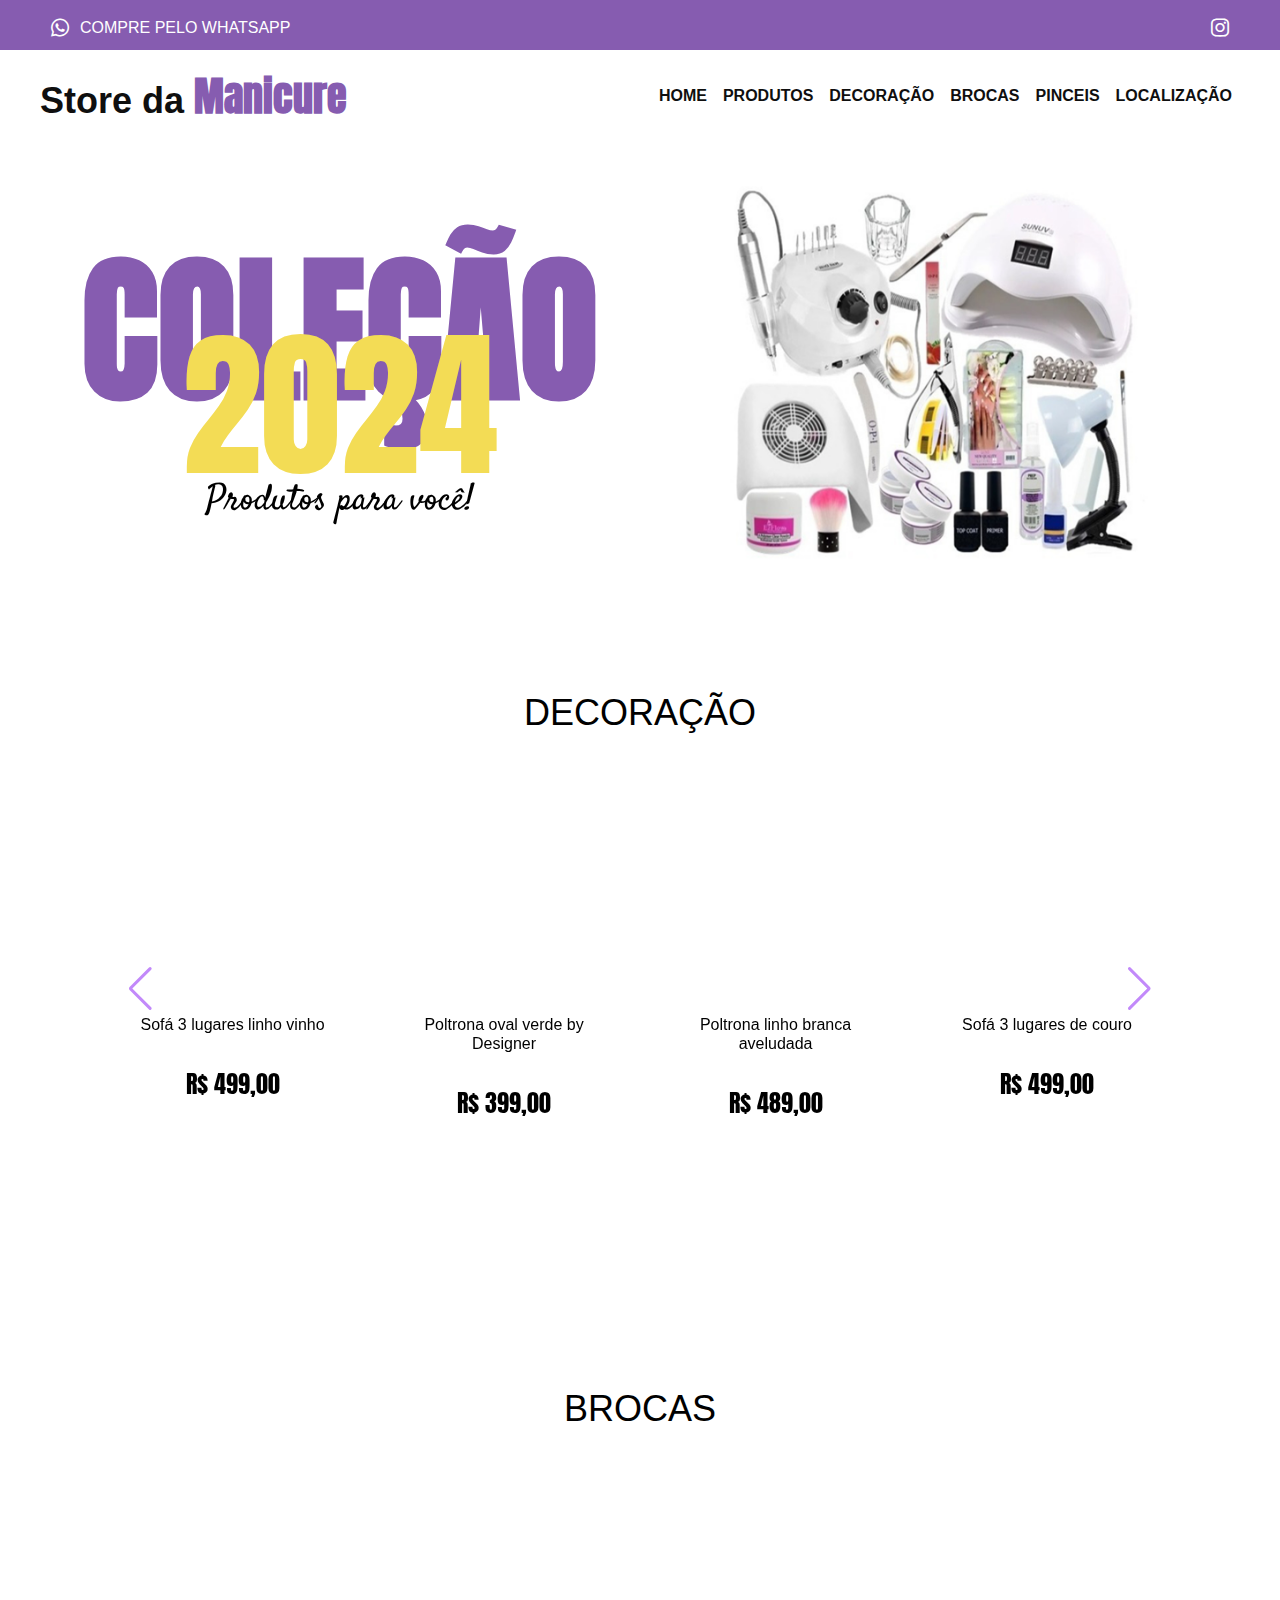
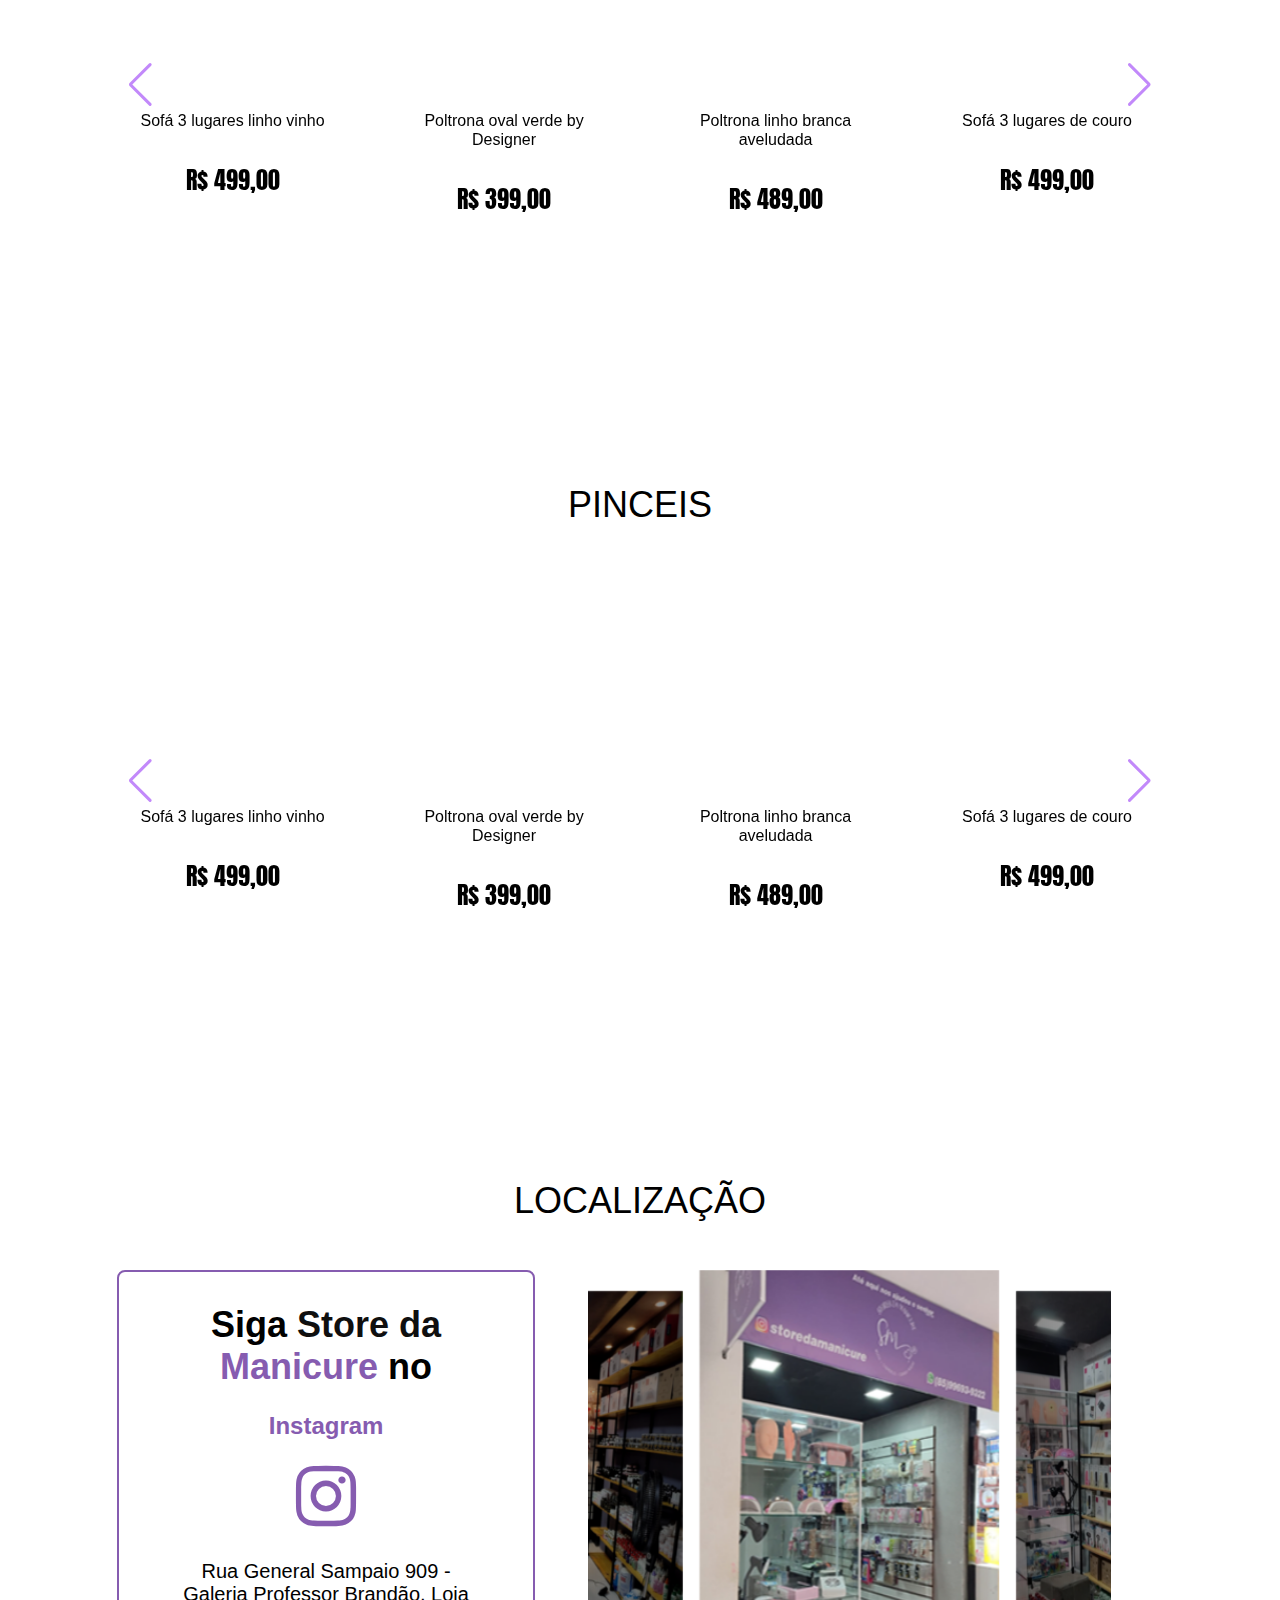
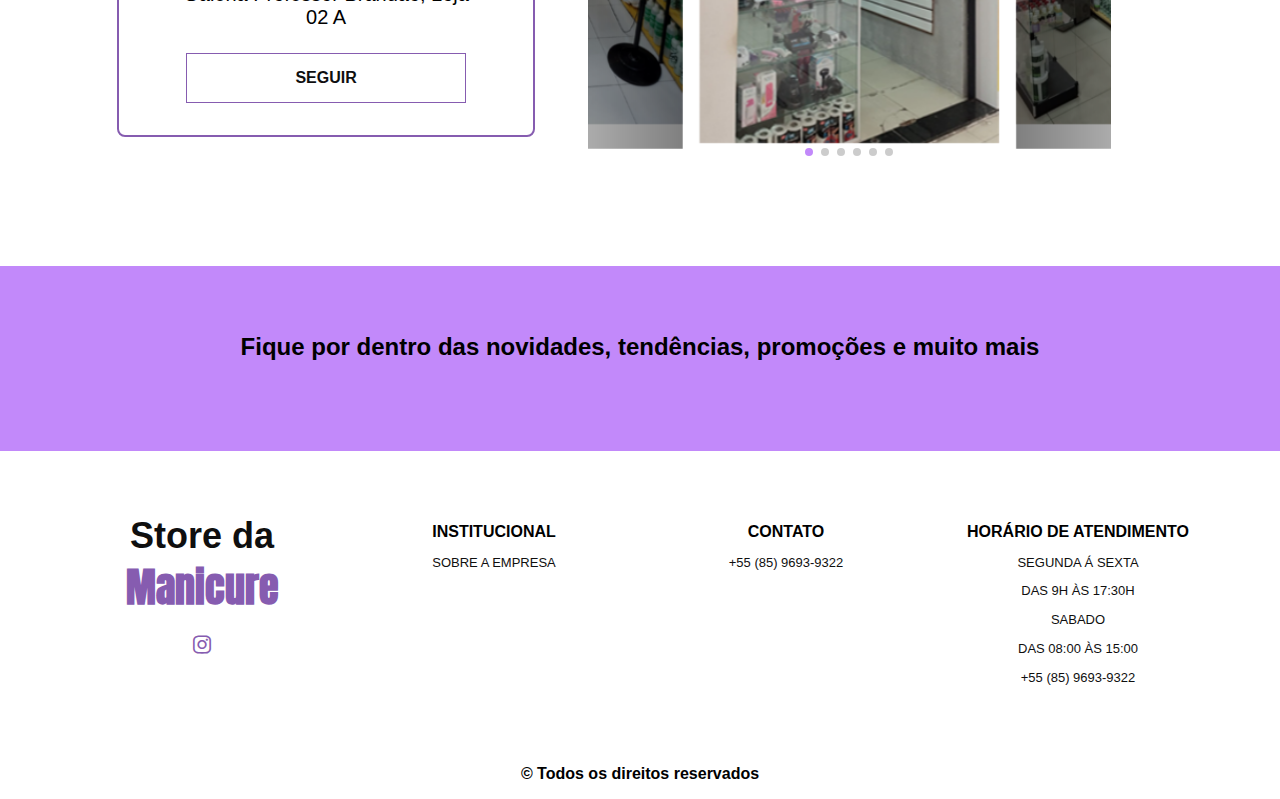
==== commit e166b988: "atualizando" ====
--- a/produtos.html
+++ b/produtos.html
@@ -62,7 +62,7 @@
                     <div class="hero__slide swiper-slide">
                         <div class="hero__slide-text">
                             <h1>coleção</h1>
-                            <span>2021</span>
+                            <span>2024</span>
                             <p>Produtos para você!</p>
                         </div>
                         <div class="hero__slide-img">
@@ -114,7 +114,7 @@
                             <span>R$ 399,00</span>
                         </div>
                         <a href="http://wa.me/5585996939322/" class="btn">Compre agora!</a>                 
-                       </div>
+                    </div>
 
                     <div class="offer__item swiper-slide">
                         <div class="offer__img">
@@ -237,8 +237,8 @@
         </section>
         <!-- Offer two end -->
 
-         <!-- Offer three-->
-         <section class="offer section container" id="pinceis">
+        <!-- Offer three-->
+        <section class="offer section container" id="pinceis">
             <h1 class="section__title">Pinceis</h1>
             <div class="offer__content swiper-container" id="offer">
                 <div class="swiper-wrapper">
@@ -313,8 +313,8 @@
         </section>
         <!-- Offer three end -->
 
-          <!-- Inspiration -->
-          <section class="inspiration section container" id="loc">
+        <!-- Inspiration -->
+        <section class="inspiration section container" id="loc">
             <h1 class="section__title">Localização</h1>
             <div class="inspiration__content">
                 <div class="inspiration__info">
--- a/assets/css/style.css
+++ b/assets/css/style.css
@@ -211,9 +211,11 @@
 
 /* MEDIA QUERY NAVBAR */
 @media (max-width: 1090px) {
+
     body {
         position: static;
     }
+    
     .nav {
         position: absolute;
         top: 50px;
@@ -721,6 +723,7 @@
 }
 
 @media (min-width: 860px){
+
     .environment__itens{
         grid-template-columns: repeat(4, 1fr);
         align-items: center;
@@ -812,6 +815,7 @@
 }
 
 @media (min-width: 1024px){
+
     body {
         position: static;
     }
